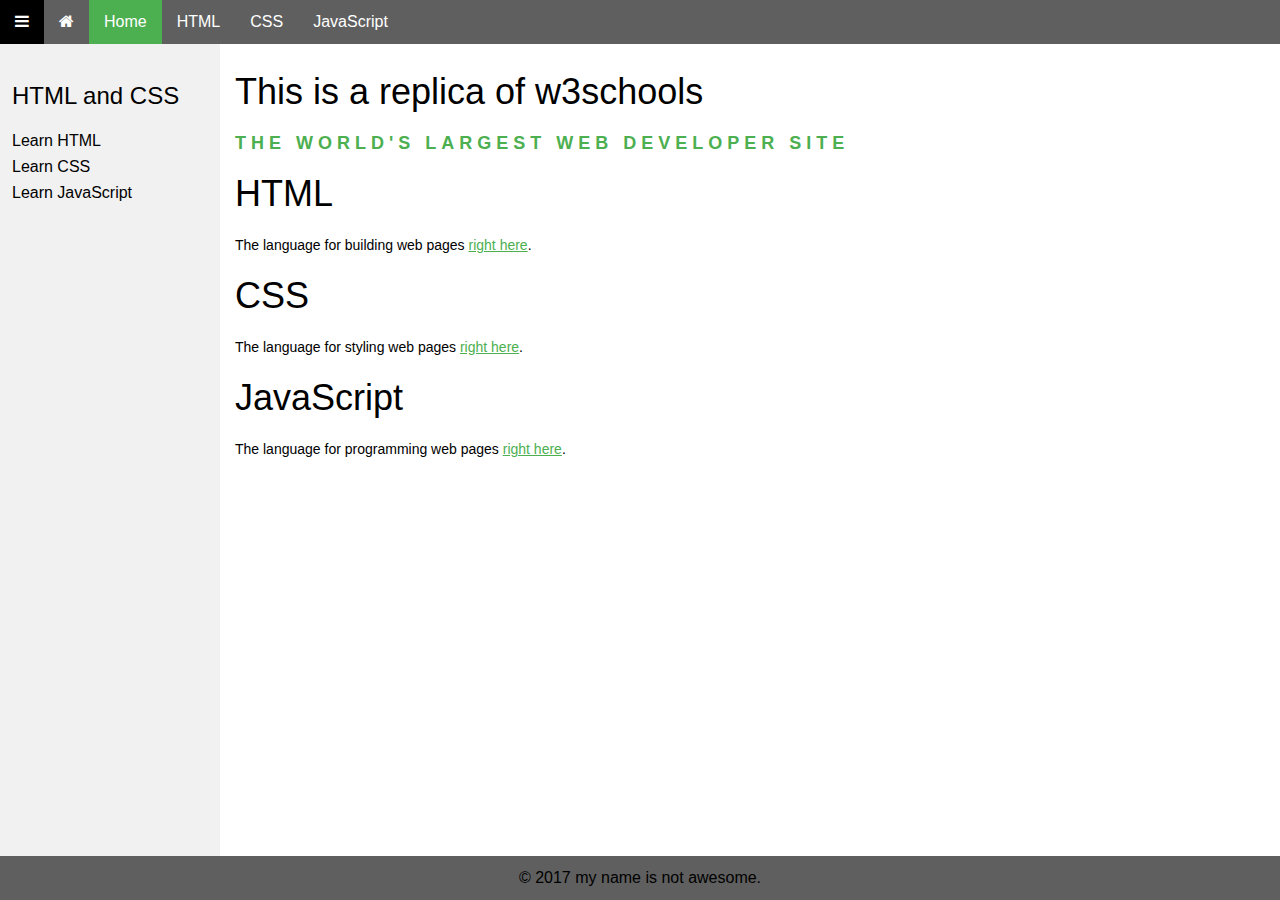
==== index.html @ fb903dcd "Update 2017-11-06T17:58:35.460Z" ====
<!DOCTYPE html><html><head><title>w3schools replica</title><meta name="description" content="w3schools replica by codetap aka Marian"><link rel="stylesheet" href="style.css"><link rel="stylesheet" href="https://maxcdn.bootstrapcdn.com/font-awesome/4.7.0/css/font-awesome.min.css"></head><body><header><a class="icon" href="#"><span class="fa fa-bars"></span></a><a class="icon" href="#"><span class="fa fa-home"></span></a><a class="current" href="/">Home</a><a href="/html">HTML</a><a href="/css">CSS</a><a href="/javascript">JavaScript</a></header><article><h1>This is a replica of w3schools</h1><p class="slogan">THE WORLD'S LARGEST WEB DEVELOPER SITE</p><h1>HTML</h1><p>The language for building web pages <a class="link" href="/html">right here</a>.</p><h1>CSS</h1><p>The language for styling web pages <a class="link" href="/html">right here</a>.</p><h1>JavaScript</h1><p>The language for programming web pages <a class="link" href="/html">right here</a>.</p></article><nav><h3>HTML and CSS</h3><a href="/html">Learn HTML</a><a href="/CSS">Learn CSS</a><a href="/JavaScript">Learn JavaScript</a></nav><footer>&copy; 2017 my name is not awesome.</footer></body></html>
---- style.css ----
html,body,div,span,applet,object,iframe,h1,h2,h3,h4,h5,h6,p,blockquote,pre,a,abbr,acronym,address,big,cite,code,del,dfn,em,img,ins,kbd,q,s,samp,small,strike,strong,sub,sup,tt,var,b,u,i,center,dl,dt,dd,ol,ul,li,fieldset,form,label,legend,table,caption,tbody,tfoot,thead,tr,th,td,article,aside,canvas,details,embed,figure,figcaption,footer,header,hgroup,menu,nav,output,ruby,section,summary,time,mark,audio,video{margin:0;padding:0;border:0;font-size:100%;font:inherit;vertical-align:baseline}article,aside,details,figcaption,figure,footer,header,hgroup,menu,nav,section{display:block}body{line-height:1}ol,ul{list-style:none}blockquote,q{quotes:none}blockquote:before,blockquote:after,q:before,q:after{content:'';content:none}table{border-collapse:collapse;border-spacing:0}html,body{height:100%}*{-webkit-box-sizing:border-box;box-sizing:border-box}body{display:grid;grid-template-columns:220px 1fr;grid-template-rows:44px 1fr 44px;font-family:Arial, Helvetica, sans-serif}header{grid-column:1/3;grid-row:1/2}header a{color:#fff;text-decoration:none;padding:0 15px;line-height:44px;display:inline-block;-webkit-transition:all .3s ease;transition:all .3s ease}header a.current{background-color:#4CAF50}header a:hover{background-color:#000;-webkit-transition:all .3s ease;transition:all .3s ease}header .icon{line-height:44px}nav{grid-column:1/2;grid-row:2/3;padding:20px 0 0 0}nav h3,nav a{padding:5px 12px}nav a{display:block;width:100%;color:#000;text-decoration:none;-webkit-transition:all .3s ease;transition:all .3s ease}nav a:hover{background-color:#5f5f5f;color:#fff;-webkit-transition:all .3s ease;transition:all .3s ease}header,footer{background-color:#5f5f5f}nav{background-color:#f1f1f1}article{grid-column:2/3;grid-row:2/3;padding:15px}article p{margin:15px 0;font-size:14px;line-height:36px}h1,h2,h3,h4,h5,h6{margin:15px 0}h1{font-size:36px}h2{font-size:30px}h3{font-size:24px}h4{font-size:20px}h5{font-size:18px}h6{font-size:16px}.slogan{color:#4CAF50;font-weight:700;font-size:18px;letter-spacing:5px}.link{color:#4CAF50}footer{grid-column:1/3;grid-row:3/4;display:-webkit-box;display:-ms-flexbox;display:flex;-webkit-box-pack:center;-ms-flex-pack:center;justify-content:center;-webkit-box-align:center;-ms-flex-align:center;align-items:center}

/*# sourceMappingURL=style.css.map */
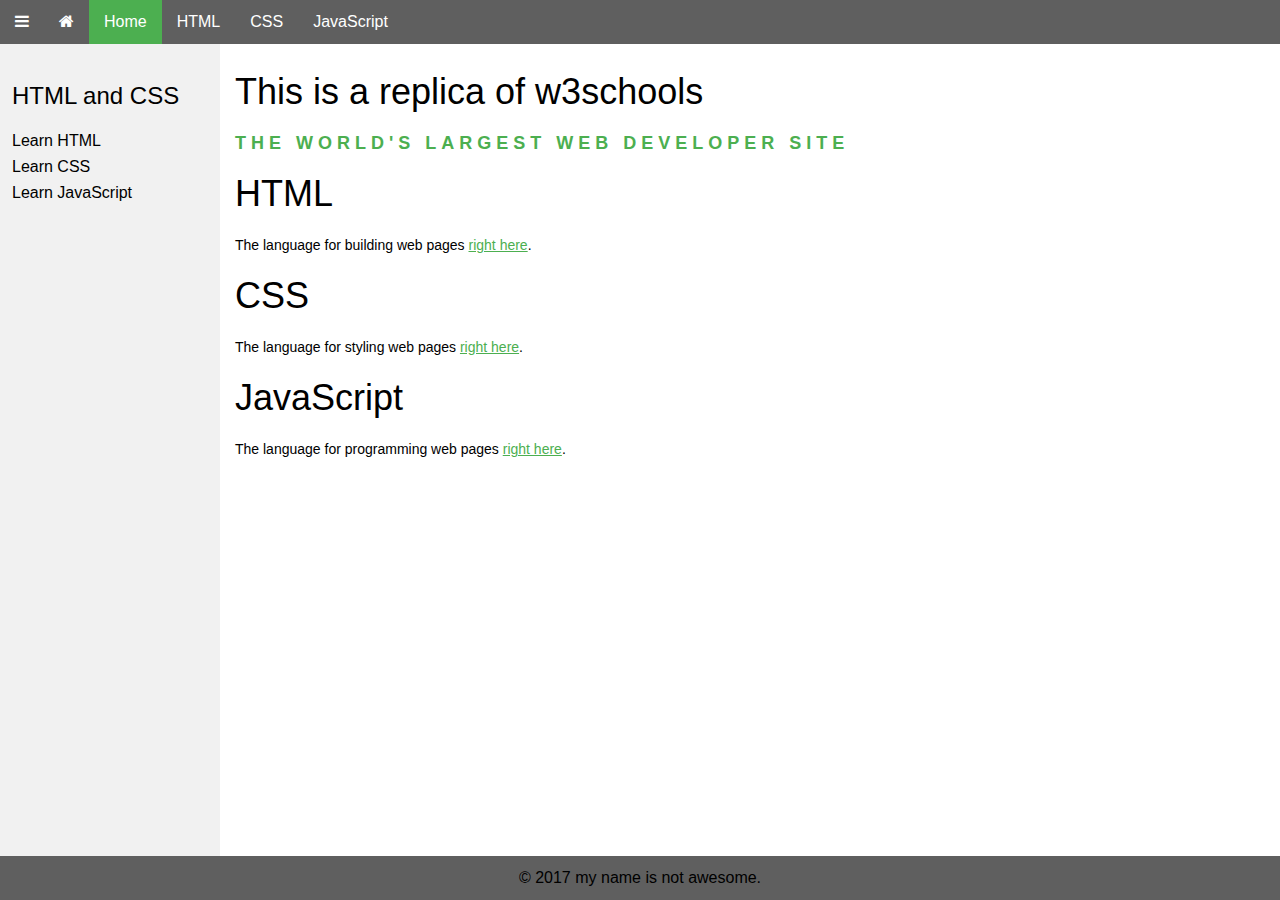
==== commit db5c46fb: "Update 2017-11-08T17:59:31.707Z" ====
--- a/index.html
+++ b/index.html
@@ -1 +1 @@
-<!DOCTYPE html><html><head><title>w3schools replica</title><meta name="description" content="w3schools replica by codetap aka Marian"><link rel="stylesheet" href="style.css"><link rel="stylesheet" href="https://maxcdn.bootstrapcdn.com/font-awesome/4.7.0/css/font-awesome.min.css"></head><body><header><a class="icon" href="#"><span class="fa fa-bars"></span></a><a class="icon" href="#"><span class="fa fa-home"></span></a><a class="current" href="/">Home</a><a href="/html">HTML</a><a href="/css">CSS</a><a href="/javascript">JavaScript</a></header><article><h1>This is a replica of w3schools</h1><p class="slogan">THE WORLD'S LARGEST WEB DEVELOPER SITE</p><h1>HTML</h1><p>The language for building web pages <a class="link" href="/html">right here</a>.</p><h1>CSS</h1><p>The language for styling web pages <a class="link" href="/html">right here</a>.</p><h1>JavaScript</h1><p>The language for programming web pages <a class="link" href="/html">right here</a>.</p></article><nav><h3>HTML and CSS</h3><a href="/html">Learn HTML</a><a href="/CSS">Learn CSS</a><a href="/JavaScript">Learn JavaScript</a></nav><footer>&copy; 2017 my name is not awesome.</footer></body></html>+<!DOCTYPE html><html><head><title>marian is awesome</title><meta name="description" content="he's even more awesome"><link rel="stylesheet" href="/style.css"><link rel="stylesheet" href="https://maxcdn.bootstrapcdn.com/font-awesome/4.7.0/css/font-awesome.min.css"></head><body><header><a class="fa fa-bars" href="#"></a><a class="fa fa-home" href="#"></a><a class="current" href="/">Home</a><a href="/html">HTML</a><a href="/css">CSS</a><a href="/javascript">JavaScript</a></header><article><h1>This is a replica of w3schools</h1><p class="slogan">THE WORLD'S LARGEST WEB DEVELOPER SITE</p><h1>HTML</h1><p>The language for building web pages <a class="link" href="/html">right here</a>.</p><h1>CSS</h1><p>The language for styling web pages <a class="link" href="/html">right here</a>.</p><h1>JavaScript</h1><p>The language for programming web pages <a class="link" href="/html">right here</a>.</p></article><nav><h3>HTML and CSS</h3><a href="/html">Learn HTML</a><a href="/css">Learn CSS</a><a href="/javascript">Learn JavaScript</a></nav><footer>&copy; 2017 my name is not awesome.</footer></body></html>--- a/style.css
+++ b/style.css
@@ -1,3 +1,3 @@
-html,body,div,span,applet,object,iframe,h1,h2,h3,h4,h5,h6,p,blockquote,pre,a,abbr,acronym,address,big,cite,code,del,dfn,em,img,ins,kbd,q,s,samp,small,strike,strong,sub,sup,tt,var,b,u,i,center,dl,dt,dd,ol,ul,li,fieldset,form,label,legend,table,caption,tbody,tfoot,thead,tr,th,td,article,aside,canvas,details,embed,figure,figcaption,footer,header,hgroup,menu,nav,output,ruby,section,summary,time,mark,audio,video{margin:0;padding:0;border:0;font-size:100%;font:inherit;vertical-align:baseline}article,aside,details,figcaption,figure,footer,header,hgroup,menu,nav,section{display:block}body{line-height:1}ol,ul{list-style:none}blockquote,q{quotes:none}blockquote:before,blockquote:after,q:before,q:after{content:'';content:none}table{border-collapse:collapse;border-spacing:0}html,body{height:100%}*{-webkit-box-sizing:border-box;box-sizing:border-box}body{display:grid;grid-template-columns:220px 1fr;grid-template-rows:44px 1fr 44px;font-family:Arial, Helvetica, sans-serif}header{grid-column:1/3;grid-row:1/2}header a{color:#fff;text-decoration:none;padding:0 15px;line-height:44px;display:inline-block;-webkit-transition:all .3s ease;transition:all .3s ease}header a.current{background-color:#4CAF50}header a:hover{background-color:#000;-webkit-transition:all .3s ease;transition:all .3s ease}header .icon{line-height:44px}nav{grid-column:1/2;grid-row:2/3;padding:20px 0 0 0}nav h3,nav a{padding:5px 12px}nav a{display:block;width:100%;color:#000;text-decoration:none;-webkit-transition:all .3s ease;transition:all .3s ease}nav a:hover{background-color:#5f5f5f;color:#fff;-webkit-transition:all .3s ease;transition:all .3s ease}header,footer{background-color:#5f5f5f}nav{background-color:#f1f1f1}article{grid-column:2/3;grid-row:2/3;padding:15px}article p{margin:15px 0;font-size:14px;line-height:36px}h1,h2,h3,h4,h5,h6{margin:15px 0}h1{font-size:36px}h2{font-size:30px}h3{font-size:24px}h4{font-size:20px}h5{font-size:18px}h6{font-size:16px}.slogan{color:#4CAF50;font-weight:700;font-size:18px;letter-spacing:5px}.link{color:#4CAF50}footer{grid-column:1/3;grid-row:3/4;display:-webkit-box;display:-ms-flexbox;display:flex;-webkit-box-pack:center;-ms-flex-pack:center;justify-content:center;-webkit-box-align:center;-ms-flex-align:center;align-items:center}
+html,body,div,span,applet,object,iframe,h1,h2,h3,h4,h5,h6,p,blockquote,pre,a,abbr,acronym,address,big,cite,code,del,dfn,em,img,ins,kbd,q,s,samp,small,strike,strong,sub,sup,tt,var,b,u,i,center,dl,dt,dd,ol,ul,li,fieldset,form,label,legend,table,caption,tbody,tfoot,thead,tr,th,td,article,aside,canvas,details,embed,figure,figcaption,footer,header,hgroup,menu,nav,output,ruby,section,summary,time,mark,audio,video{margin:0;padding:0;border:0;font-size:100%;font:inherit;vertical-align:baseline}article,aside,details,figcaption,figure,footer,header,hgroup,menu,nav,section{display:block}body{line-height:1}ol,ul{list-style:none}blockquote,q{quotes:none}blockquote:before,blockquote:after,q:before,q:after{content:'';content:none}table{border-collapse:collapse;border-spacing:0}html,body{height:100%}*{-webkit-box-sizing:border-box;box-sizing:border-box}body{display:grid;grid-template-columns:220px 1fr;grid-template-rows:44px 1fr 44px;font-family:Arial, Helvetica, sans-serif}header{grid-column:1/3;grid-row:1/2}header a{color:#fff;text-decoration:none;padding:0 15px;line-height:44px;display:inline-block;-webkit-transition:all .3s ease;transition:all .3s ease}header a:hover{background-color:#000;-webkit-transition:all .3s ease;transition:all .3s ease}header a.current{background-color:#4CAF50}header .icon{line-height:44px}nav{grid-column:1/2;grid-row:2/3;padding:20px 0 0 0}nav h3,nav a{padding:5px 12px}nav h3.current,nav a.current{color:#fff !important;background-color:#4CAF50}nav a{display:block;width:100%;color:#000;text-decoration:none;-webkit-transition:all .3s ease;transition:all .3s ease}nav a:hover{background-color:#5f5f5f;color:#fff;-webkit-transition:all .3s ease;transition:all .3s ease}nav a.current{background-color:#4CAF50}header,footer{background-color:#5f5f5f}nav{background-color:#f1f1f1}article{grid-column:2/3;grid-row:2/3;padding:15px}article p{margin:15px 0;font-size:14px;line-height:36px}h1,h2,h3,h4,h5,h6{margin:15px 0}h1{font-size:36px}h2{font-size:30px}h3{font-size:24px}h4{font-size:20px}h5{font-size:18px}h6{font-size:16px}.slogan{color:#4CAF50;font-weight:700;font-size:18px;letter-spacing:5px}.link{color:#4CAF50}footer{grid-column:1/3;grid-row:3/4;display:-webkit-box;display:-ms-flexbox;display:flex;-webkit-box-pack:center;-ms-flex-pack:center;justify-content:center;-webkit-box-align:center;-ms-flex-align:center;align-items:center}
 
 /*# sourceMappingURL=style.css.map */
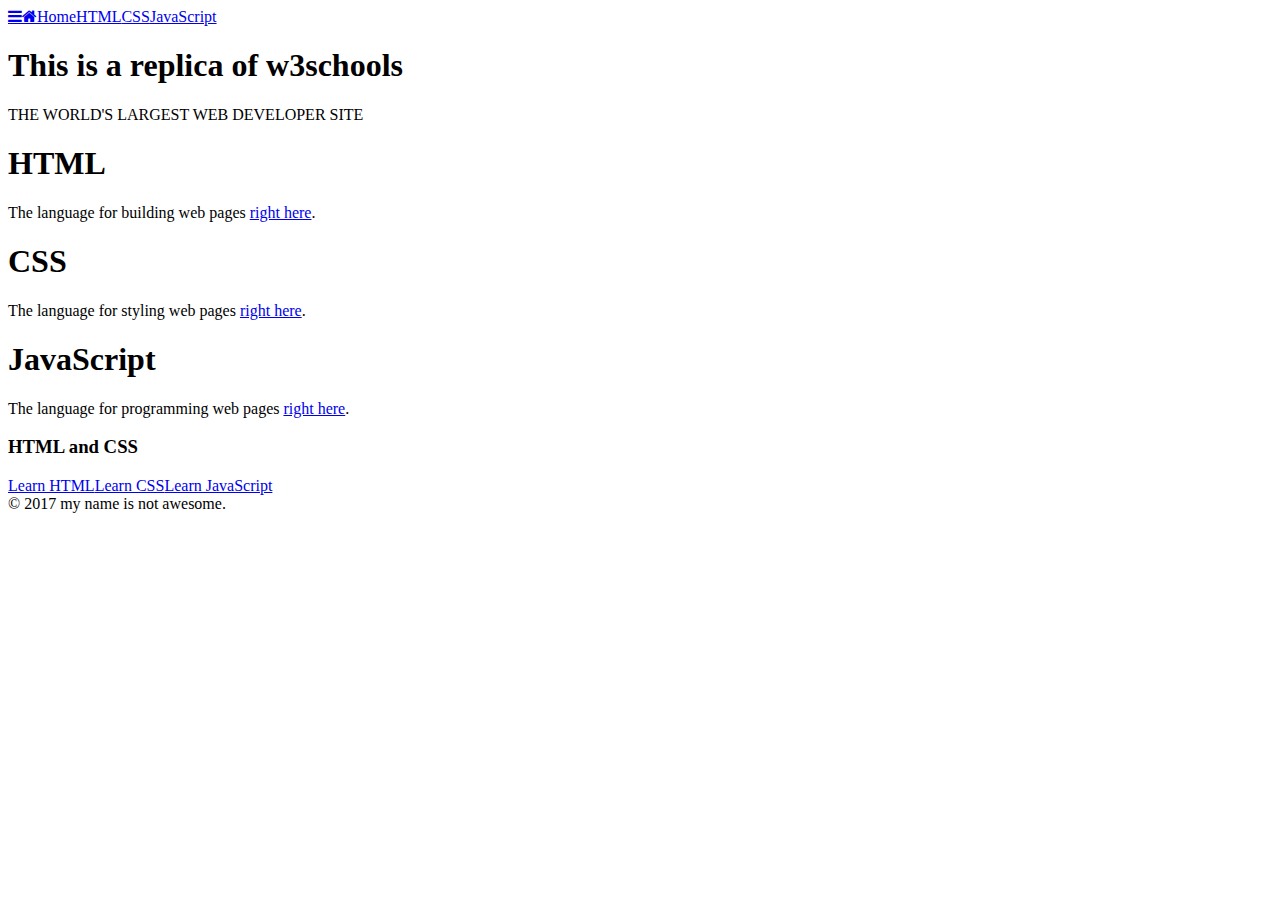
==== commit f222c356: "Update 2017-11-09T14:27:08.950Z" ====
--- a/index.html
+++ b/index.html
@@ -1 +1 @@
-<!DOCTYPE html><html><head><title>marian is awesome</title><meta name="description" content="he's even more awesome"><link rel="stylesheet" href="/style.css"><link rel="stylesheet" href="https://maxcdn.bootstrapcdn.com/font-awesome/4.7.0/css/font-awesome.min.css"></head><body><header><a class="fa fa-bars" href="#"></a><a class="fa fa-home" href="#"></a><a class="current" href="/">Home</a><a href="/html">HTML</a><a href="/css">CSS</a><a href="/javascript">JavaScript</a></header><article><h1>This is a replica of w3schools</h1><p class="slogan">THE WORLD'S LARGEST WEB DEVELOPER SITE</p><h1>HTML</h1><p>The language for building web pages <a class="link" href="/html">right here</a>.</p><h1>CSS</h1><p>The language for styling web pages <a class="link" href="/html">right here</a>.</p><h1>JavaScript</h1><p>The language for programming web pages <a class="link" href="/html">right here</a>.</p></article><nav><h3>HTML and CSS</h3><a href="/html">Learn HTML</a><a href="/css">Learn CSS</a><a href="/javascript">Learn JavaScript</a></nav><footer>&copy; 2017 my name is not awesome.</footer></body></html>+<!DOCTYPE html><html><head><title>marian is awesome</title><meta name="description" content="he's even more awesome"><link rel="stylesheet" href="https://razvanlikespizza.github.io/codetap-w3schools-replica/css/style.css"><link rel="stylesheet" href="https://maxcdn.bootstrapcdn.com/font-awesome/4.7.0/css/font-awesome.min.css"></head><body><header><a class="fa fa-bars" href="#"></a><a class="fa fa-home" href="#"></a><a class="current" href="/">Home</a><a href="/html">HTML</a><a href="/css">CSS</a><a href="/javascript">JavaScript</a></header><article><h1>This is a replica of w3schools</h1><p class="slogan">THE WORLD'S LARGEST WEB DEVELOPER SITE</p><h1>HTML</h1><p>The language for building web pages <a class="link" href="/html">right here</a>.</p><h1>CSS</h1><p>The language for styling web pages <a class="link" href="/html">right here</a>.</p><h1>JavaScript</h1><p>The language for programming web pages <a class="link" href="/html">right here</a>.</p></article><nav><h3>HTML and CSS</h3><a href="/html">Learn HTML</a><a href="/css">Learn CSS</a><a href="/javascript">Learn JavaScript</a></nav><footer>&copy; 2017 my name is not awesome.</footer></body></html>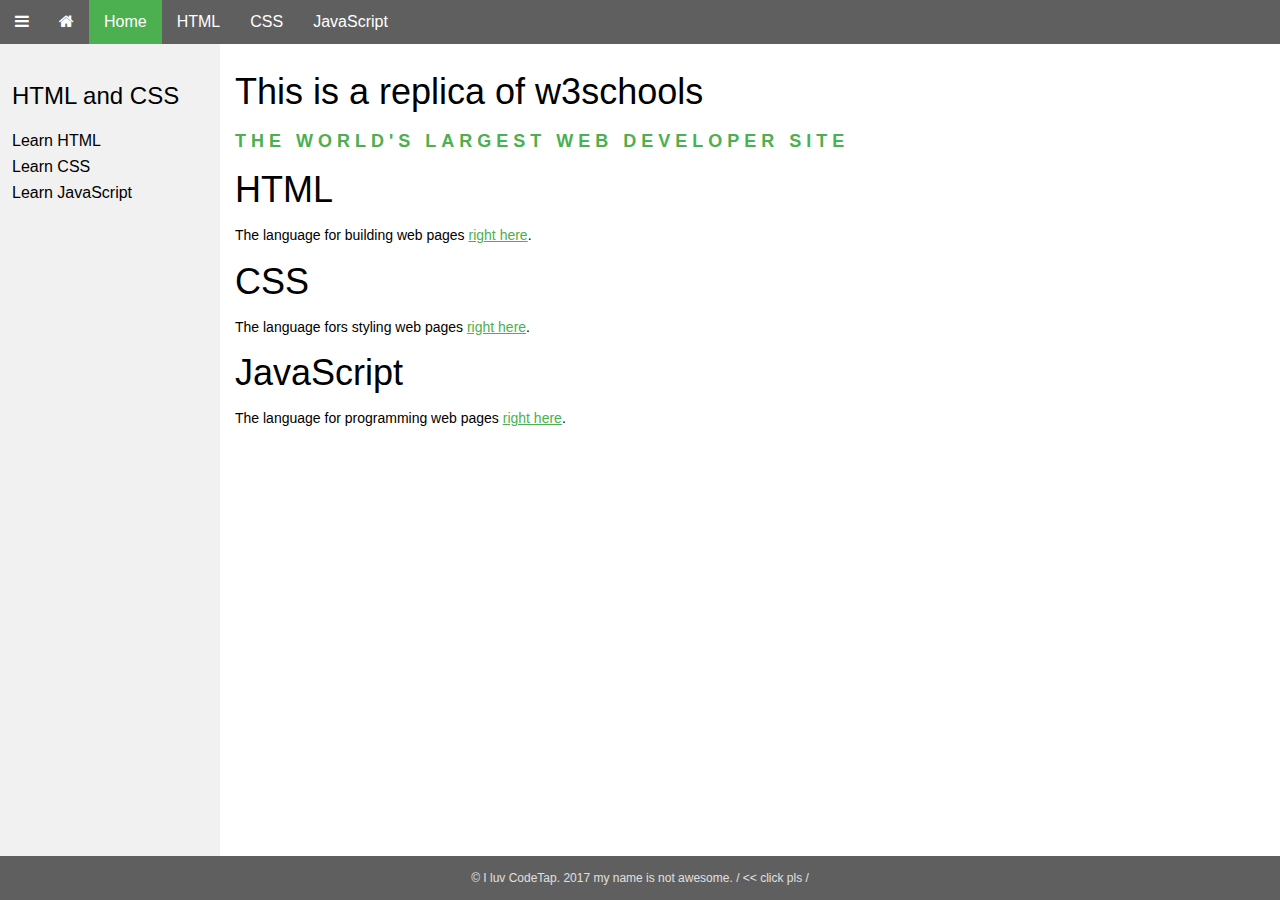
==== commit 2bcab7cd: "Update 2017-11-16T15:30:04.497Z" ====
--- a/index.html
+++ b/index.html
@@ -1 +1 @@
-<!DOCTYPE html><html><head><title>marian is awesome</title><meta name="description" content="he's even more awesome"><link rel="stylesheet" href="https://razvanlikespizza.github.io/codetap-w3schools-replica/css/style.css"><link rel="stylesheet" href="https://maxcdn.bootstrapcdn.com/font-awesome/4.7.0/css/font-awesome.min.css"></head><body><header><a class="fa fa-bars" href="#"></a><a class="fa fa-home" href="#"></a><a class="current" href="/">Home</a><a href="/html">HTML</a><a href="/css">CSS</a><a href="/javascript">JavaScript</a></header><article><h1>This is a replica of w3schools</h1><p class="slogan">THE WORLD'S LARGEST WEB DEVELOPER SITE</p><h1>HTML</h1><p>The language for building web pages <a class="link" href="/html">right here</a>.</p><h1>CSS</h1><p>The language for styling web pages <a class="link" href="/html">right here</a>.</p><h1>JavaScript</h1><p>The language for programming web pages <a class="link" href="/html">right here</a>.</p></article><nav><h3>HTML and CSS</h3><a href="/html">Learn HTML</a><a href="/css">Learn CSS</a><a href="/javascript">Learn JavaScript</a></nav><footer>&copy; 2017 my name is not awesome.</footer></body></html>+<!DOCTYPE html><html><head><title>w3-schools replica - CodeTap</title><meta name="description" content="My w3-schools replica aka CodeTap project"><link rel="stylesheet" href="https://razvanlikespizza.github.io/codetap-w3schools-replica/style.css"><link rel="stylesheet" href="https://maxcdn.bootstrapcdn.com/font-awesome/4.7.0/css/font-awesome.min.css"><link rel="shortcut icon" href="asset/image/favicon.ico" type="image/x-icon"><link rel="icon" href="asset/image/favicon.ico"></head><body><header><a class="fa fa-bars" href="#"></a><a class="fa fa-home" href="#"></a><a class="current" href="/">Home</a><a href="/html">HTML</a><a href="/css">CSS</a><a href="/javascript">JavaScript</a></header><article><h1>This is a replica of w3schools</h1><p class="slogan">THE WORLD'S LARGEST WEB DEVELOPER SITE</p><h1>HTML</h1><p>The language for building web pages <a class="link" href="/html">right here</a>.</p><h1>CSS</h1><p>The language fors styling web pages <a class="link" href="/html">right here</a>.</p><h1>JavaScript</h1><p>The language for programming web pages <a class="link" href="/html">right here</a>.</p></article><nav><h3>HTML and CSS</h3><a href="/html">Learn HTML</a><a href="/css">Learn CSS</a><a href="/javascript">Learn JavaScript</a></nav><footer> <a href="https://www.youtube.com/codetap" target="_blank">&copy; I luv CodeTap. 2017 my name is not awesome. / << click pls /</a></footer></body></html>